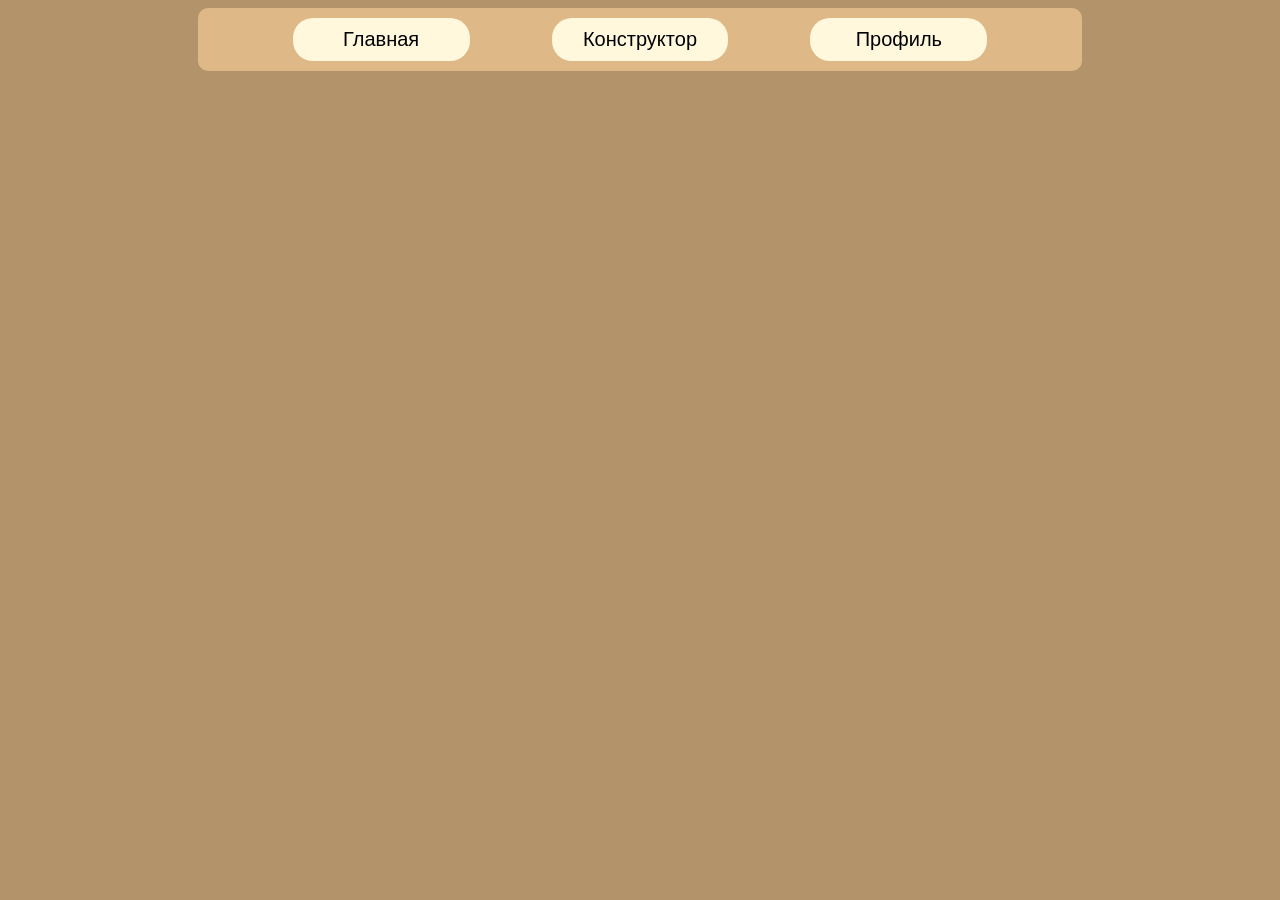
==== index.html @ 847f2fb6 "Add files via upload" ====
<!DOCTYPE html>
<html lang="en">
<head>
    <meta charset="UTF-8">
    <meta name="viewport" content="width=device-width, initial-scale=1.0">
    <title>Document</title>
    <link rel="stylesheet" href="src/css/index.css">
</head>
<body>
    <div class="main">
        <div class="main__page">
            <!-- ------------------------------------------------- -->
            <div class="main__block">
                <a href="" class="main__link">
                    <div class="main__link_container">
                        <p class="main__link_text pp">Главная</p>
                    </div>
                </a>
            </div>
            <!-- ------------------------------------------------- -->
            <div class="main__block">
                <a href="" class="main__link">
                    <div class="main__link_container">
                        <p class="main__link_text pp">Конструктор</p>
                    </div>
                </a>
            </div>
            <!-- ------------------------------------------------- -->
            <div class="main__block">
                <a href="" class="main__link">
                    <div class="main__link_container">
                        <p class="main__link_text pp">Профиль</p>
                    </div>
                </a>
            </div>
            <!-- ------------------------------------------------- -->
        </div>
    </div>


</body>
</html>
---- src/css/index.css ----
body{
    background-color: rgb(179, 147, 105);
}

.pp{
    margin: 0;
    font-family: sans-serif;
    font-size: 20px;
}

.main{
    display: flex;
    justify-content: center;
}

.main__page{
    background-color: burlywood;

    width: 70%;

    display: flex;
    justify-content: center;
    gap: 7%;

    border-radius: 10px;
}

.main__block{
    /* background-color: red; */

    width: 20%;

    padding: 10px;
}

.main__link{
    text-decoration: none;
}

.main__link_container{
    background-color: cornsilk;
    color:  black;
    
    /* width: 200%; */
    
    border-radius: 20px;

    padding: 10px;

    text-align: center;
}

.main__link_text{
    
}
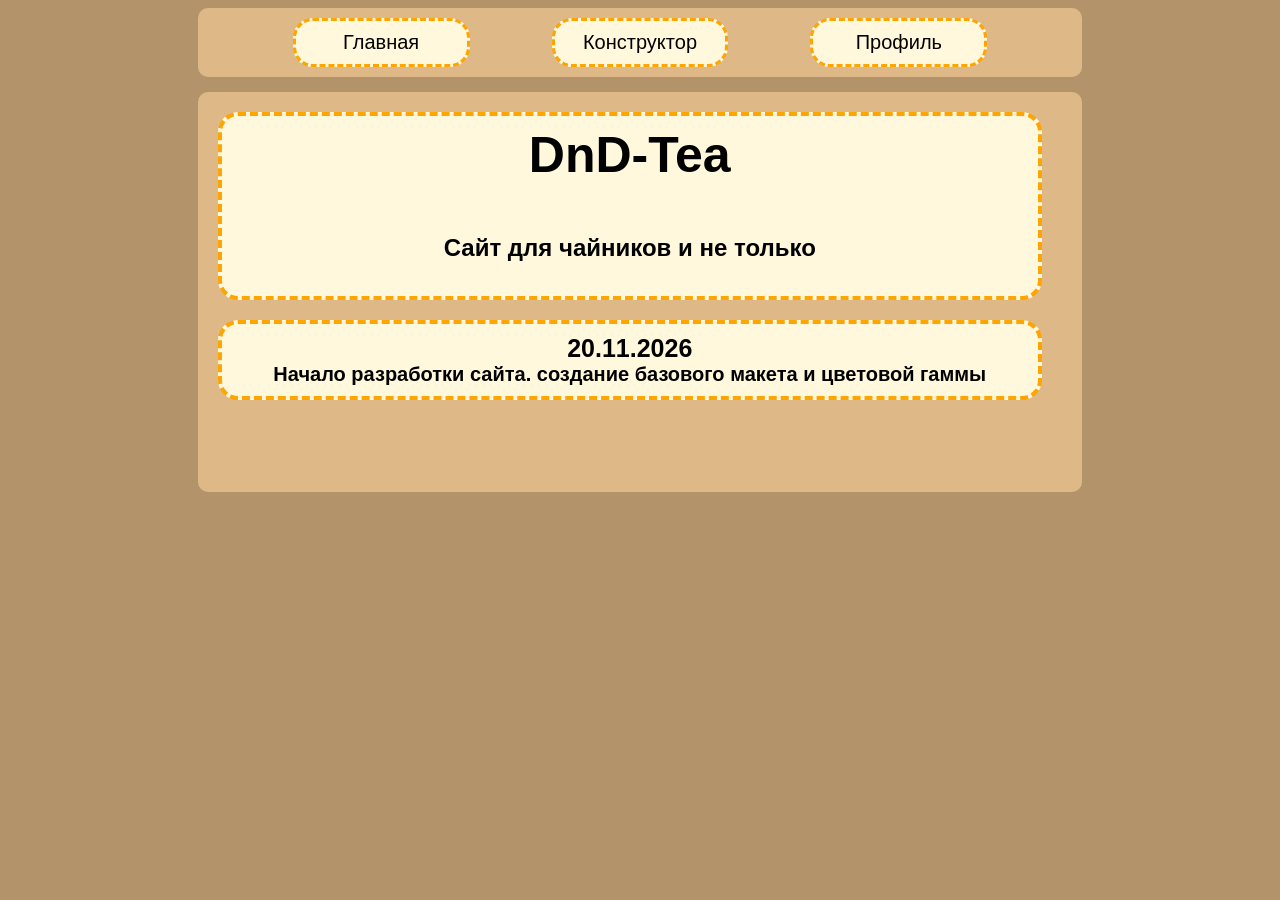
==== commit 7b1d02d0: "Add files via upload" ====
--- a/index.html
+++ b/index.html
@@ -5,6 +5,7 @@
     <meta name="viewport" content="width=device-width, initial-scale=1.0">
     <title>Document</title>
     <link rel="stylesheet" href="src/css/index.css">
+    <link rel="stylesheet" href="src/css/index_page.css">
 </head>
 <body>
     <div class="main">
@@ -13,7 +14,7 @@
             <div class="main__block">
                 <a href="" class="main__link">
                     <div class="main__link_container">
-                        <p class="main__link_text pp">Главная</p>
+                        <p class="main__link_text p_view p_size">Главная</p>
                     </div>
                 </a>
             </div>
@@ -21,7 +22,7 @@
             <div class="main__block">
                 <a href="" class="main__link">
                     <div class="main__link_container">
-                        <p class="main__link_text pp">Конструктор</p>
+                        <p class="main__link_text p_view p_size">Конструктор</p>
                     </div>
                 </a>
             </div>
@@ -29,14 +30,30 @@
             <div class="main__block">
                 <a href="" class="main__link">
                     <div class="main__link_container">
-                        <p class="main__link_text pp">Профиль</p>
+                        <p class="main__link_text p_view p_size">Профиль</p>
                     </div>
                 </a>
             </div>
             <!-- ------------------------------------------------- -->
         </div>
     </div>
-
-
+     <!-- ------------------------------------------------- -->
+     <!-- ------------------------------------------------- -->
+    <div class="content">
+        <div class="content__page">
+            <div class="head_block">
+                <div class="head_block__title">
+                    <h1 class="p_view" style="font-size: 50px;">DnD-Tea</p>
+                </div>
+                <div class="head_block__content">
+                    <h2 class="p_view">Сайт для чайников и не только</p>
+                </div>
+            </div>
+            <div class="content__page__new">
+                <h1 class="p_view" style="font-size: 25px;">20.11.2026</h1>
+                <h2 class="p_view p_size">Начало разработки сайта. создание базового макета и цветовой гаммы</h2>
+            </div>
+        </div>
+    </div>
 </body>
 </html>
--- a/src/css/index.css
+++ b/src/css/index.css
@@ -1,20 +1,32 @@
-body{
-    background-color: rgb(179, 147, 105);
+:root{
+    --back_color1: #b39369;
+    --background_color1: burlywood;
+    --main_color1: cornsilk;
+    
+    body{
+    background-color: var(--back_color1);
+    }
+
+.p_view{
+    margin: 0;
+    font-family: sans-serif;
+    text-align: center;
+    }
+.p_size{
+    font-size: 20px;
+    }
 }
 
-.pp{
-    margin: 0;
-    font-family: sans-serif;
-    font-size: 20px;
-}
 
 .main{
     display: flex;
     justify-content: center;
+
+    margin-bottom: 15px;
 }
 
 .main__page{
-    background-color: burlywood;
+    background-color: var(--background_color1);
 
     width: 70%;
 
@@ -38,18 +50,19 @@
 }
 
 .main__link_container{
-    background-color: cornsilk;
+    background-color: var(--main_color1);
     color:  black;
     
     /* width: 200%; */
     
     border-radius: 20px;
+    border: 3px dashed orange;
 
     padding: 10px;
 
-    text-align: center;
+    /* text-align: center; */
 }
 
 .main__link_text{
     
-}+}
--- a/src/css/index_page.css
+++ b/src/css/index_page.css
@@ -0,0 +1,62 @@
+.content{
+    display: flex;
+    justify-content: center;
+}
+
+.content__page{
+    background-color: burlywood;
+
+    width: 70%;
+    min-height: 400px;
+
+    /* display: flex;
+    flex-direction: column;
+    align-items: center;
+    gap: 7%; */
+
+    border-radius: 10px;
+}
+
+.head_block{
+    background-color: var(--main_color1);
+
+    width: 90%;
+    
+    margin: 20px;
+    padding: 10px;
+
+    border-radius: 20px;
+    border: 4px dashed orange;
+
+    /* height: max-content; */
+    /* display: flex;
+    flex-direction: column;
+    justify-content: start;
+    align-items: center; */
+}
+/* 
+.head_block__title{
+    height: 60px;
+}
+
+.head_block__content{
+    height: 30px;
+} */
+
+.content__page__new{
+    background-color: var(--main_color1);
+
+    width: 90%;
+    height: max-content;
+    
+    margin: 20px;
+    padding: 10px;
+
+    border-radius: 20px;
+    border: 4px dashed orange;
+
+    display: flex;
+    flex-direction: column;
+    justify-content: start;
+    align-items: center;
+}
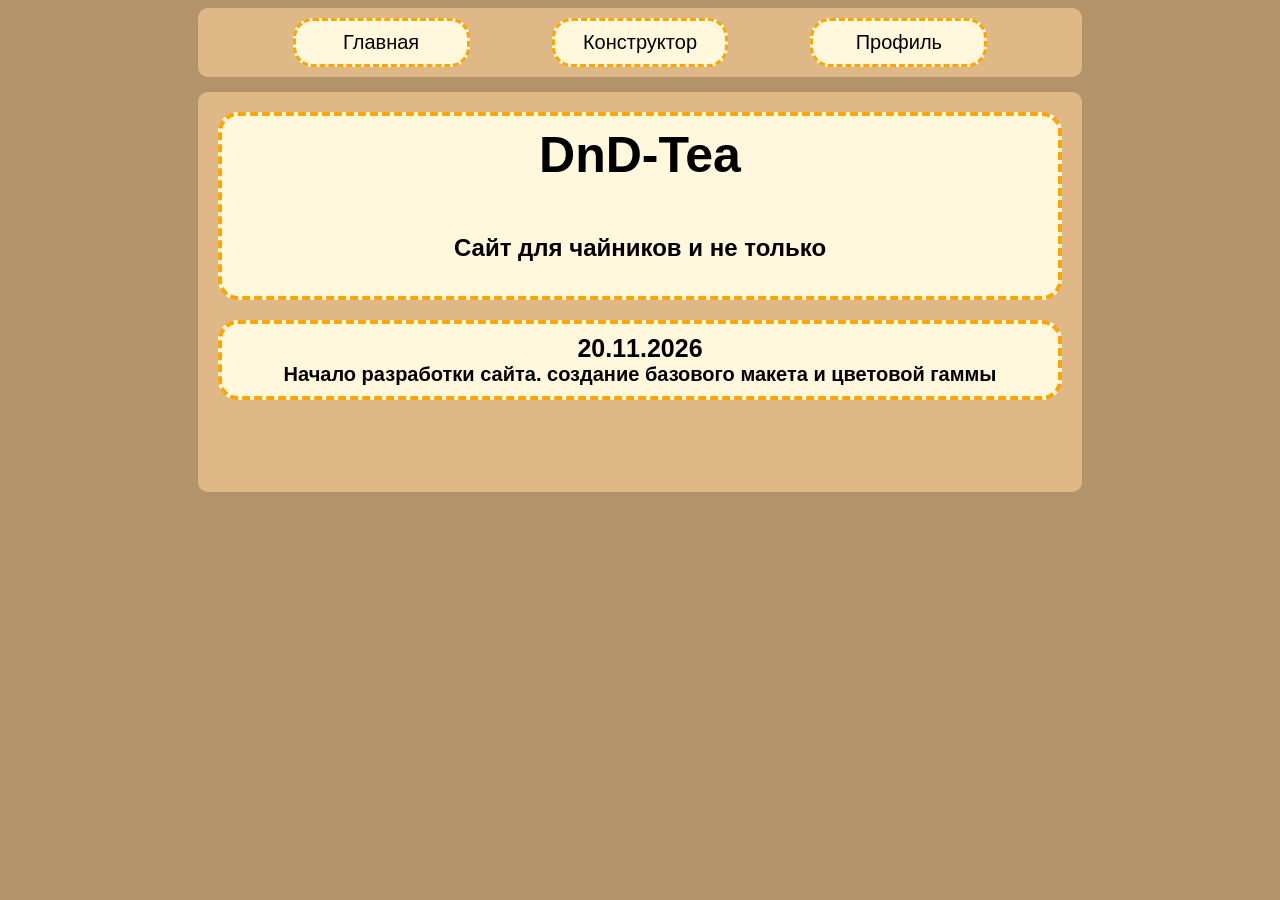
==== commit 688ecb28: "Add files via upload" ====
--- a/index.html
+++ b/index.html
@@ -12,7 +12,7 @@
         <div class="main__page">
             <!-- ------------------------------------------------- -->
             <div class="main__block">
-                <a href="" class="main__link">
+                <a href="index.html" class="main__link">
                     <div class="main__link_container">
                         <p class="main__link_text p_view p_size">Главная</p>
                     </div>
@@ -20,7 +20,7 @@
             </div>
             <!-- ------------------------------------------------- -->
             <div class="main__block">
-                <a href="" class="main__link">
+                <a href="construct.html" class="main__link">
                     <div class="main__link_container">
                         <p class="main__link_text p_view p_size">Конструктор</p>
                     </div>
--- a/src/css/index.css
+++ b/src/css/index.css
@@ -10,7 +10,7 @@
 .p_view{
     margin: 0;
     font-family: sans-serif;
-    text-align: center;
+/*    text-align: center;*/
     }
 .p_size{
     font-size: 20px;
@@ -60,7 +60,7 @@
 
     padding: 10px;
 
-    /* text-align: center; */
+     text-align: center; 
 }
 
 .main__link_text{
--- a/src/css/index_page.css
+++ b/src/css/index_page.css
@@ -20,13 +20,15 @@
 .head_block{
     background-color: var(--main_color1);
 
-    width: 90%;
+/*    width: 90%;*/
     
     margin: 20px;
     padding: 10px;
 
     border-radius: 20px;
     border: 4px dashed orange;
+
+    text-align: center;
 
     /* height: max-content; */
     /* display: flex;
@@ -46,7 +48,7 @@
 .content__page__new{
     background-color: var(--main_color1);
 
-    width: 90%;
+/*    width: 90%;*/
     height: max-content;
     
     margin: 20px;
